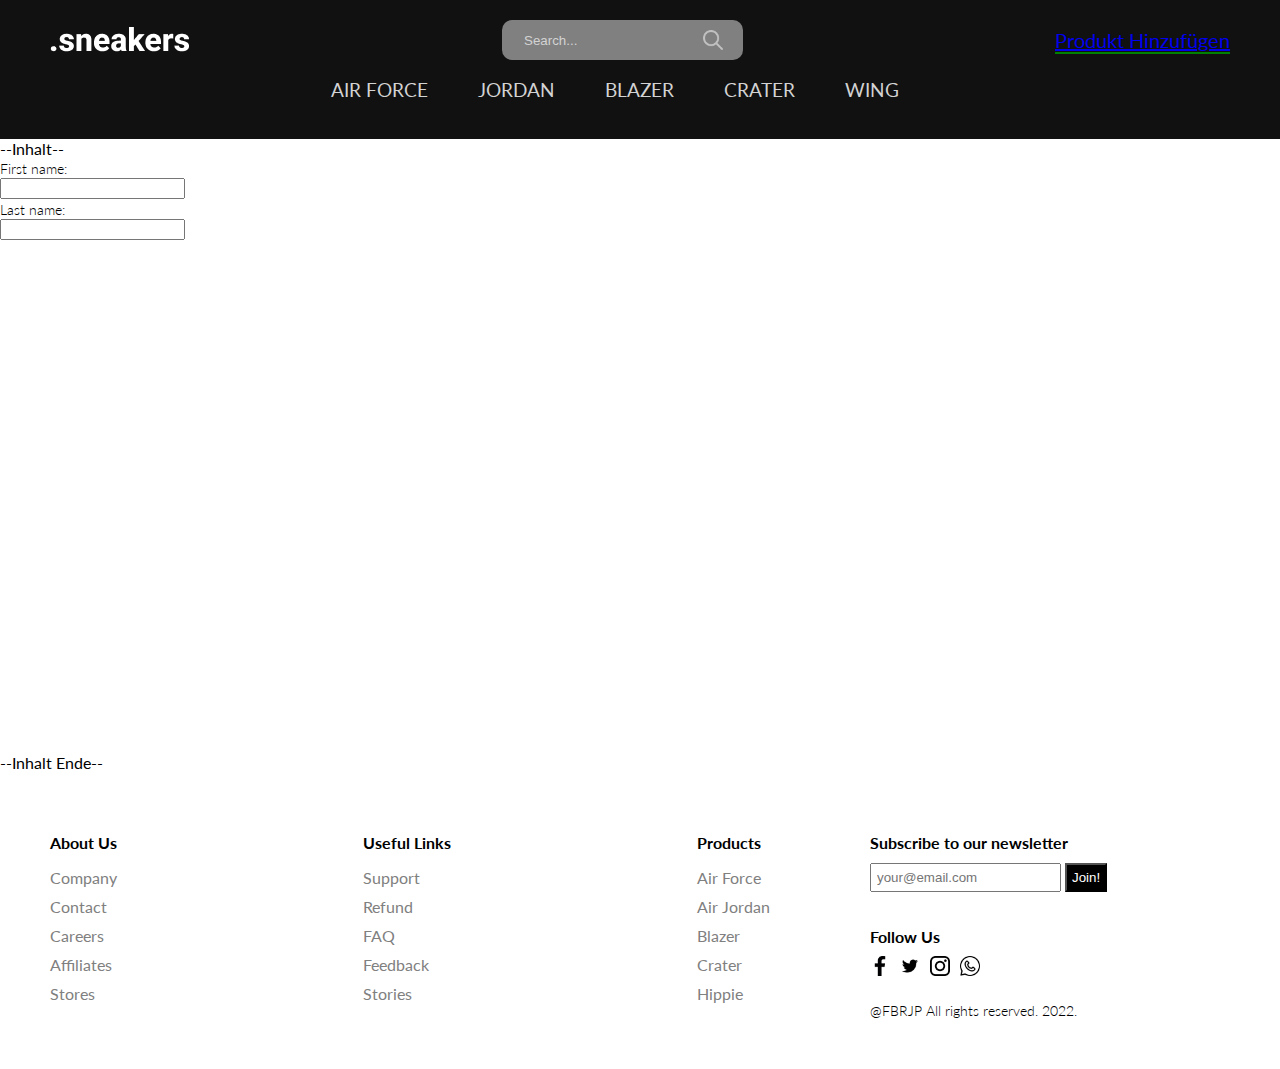
==== addArtikel.html @ 5dade411 "update Home Button" ====
<!DOCTYPE html>
<html>
<head>
    <meta charset="UTF-8">
    <meta http-equiv="X-UA-Compatible" content="IE=edge">
    <meta name="viewport" content="width=device-width, initial-scale=1.0">
    <link
        href="https://fonts.googleapis.com/css2?family=Lato:ital,wght@0,100;0,300;0,400;0,700;0,900;1,100;1,300;1,400;1,700;1,900&display=swap"
        rel="stylesheet">
    <link rel="stylesheet" href="style.css">
    <title>Webshop</title>
</head>
<body>
<nav id="nav">
<div class="navTop">
    <div class="navItem">
        <a href="index.html">
            <a href="index.html"> <img alt="" src="./img/sneakers.png"> </a>
         </a>
    </div>
    <div class="navItem">
        <div class="search">
            <input type="text" placeholder="Search..." class="searchInput">
            <img src="./img/search.png" width="20" height="20" alt="" class="searchIcon">
        </div>
    </div>
    <div class="navItem">
        <a class="Option" href="addArtikel.html">Produkt Hinzufügen</a>
    </div>
</div>
<div class="navBottom">
    <h3 class="menuItem">AIR FORCE</h3>
    <h3 class="menuItem">JORDAN</h3>
    <h3 class="menuItem">BLAZER</h3>
    <h3 class="menuItem">CRATER</h3>
    <h3 class="menuItem">WING</h3>
</div>
</nav>
</nav>
--Inhalt--
<form>
    <label for="fname">First name:</label><br>
    <input type="text" id="fname" name="fname"><br>
    <label for="lname">Last name:</label><br>
    <input type="text" id="lname" name="lname">
</form>
<br>
<br>
<br>
<br>
<br>
<br>
<br>
<br>
<br>
<br>
<br>
<br>
<br>
<br>
<br>
<br>
<br>
<br>
<br>
<br>
<br>
<br>
<br>
<br>
<br>
<br>
<br>
--Inhalt Ende--

<footer>
    <div class="footerLeft">
        <div class="footerMenu">
            <h1 class="fMenuTitle">About Us</h1>
            <ul class="fList">
                <li class="fListItem">Company</li>
                <li class="fListItem">Contact</li>
                <li class="fListItem">Careers</li>
                <li class="fListItem">Affiliates</li>
                <li class="fListItem">Stores</li>
            </ul>
        </div>
        <div class="footerMenu">
            <h1 class="fMenuTitle">Useful Links</h1>
            <ul class="fList">
                <li class="fListItem">Support</li>
                <li class="fListItem">Refund</li>
                <li class="fListItem">FAQ</li>
                <li class="fListItem">Feedback</li>
                <li class="fListItem">Stories</li>
            </ul>
        </div>
        <div class="footerMenu">
            <h1 class="fMenuTitle">Products</h1>
            <ul class="fList">
                <li class="fListItem">Air Force</li>
                <li class="fListItem">Air Jordan</li>
                <li class="fListItem">Blazer</li>
                <li class="fListItem">Crater</li>
                <li class="fListItem">Hippie</li>
            </ul>
        </div>
    </div>
    <div class="footerRight">
        <div class="footerRightMenu">
            <h1 class="fMenuTitle">Subscribe to our newsletter</h1>
            <div class="fMail">
                <input type="text" placeholder="your@email.com" class="fInput">
                <button class="fButton">Join!</button>
            </div>
        </div>
        <div class="footerRightMenu">
            <h1 class="fMenuTitle">Follow Us</h1>
            <div class="fIcons">
                <img src="./img/facebook.png" alt="" class="fIcon">
                <img src="./img/twitter.png" alt="" class="fIcon">
                <img src="./img/instagram.png" alt="" class="fIcon">
                <img src="./img/whatsapp.png" alt="" class="fIcon">
            </div>
        </div>
        <div class="footerRightMenu">
            <span class="copyright">@FBRJP All rights reserved. 2022.</span>
        </div>
    </div>
</footer>
<script src="./app.js"></script>
</body>

</html>
---- style.css ----
html {
    scroll-behavior: smooth;
}

body {
    font-family: "Lato", sans-serif;
    padding: 0;
    margin: 0;
}

nav {
    background-color: #111;
    color: white;
    padding: 20px 50px;
}

.navTop {
    display: flex;
    align-items: center;
    justify-content: space-between;
}

.search {
    display: flex;
    align-items: center;
    background-color: gray;
    padding: 10px 20px;
    border-radius: 10px;
}

.searchInput {
    border: none;
    background-color: transparent;
}

.searchInput::placeholder {
    color: lightgray;
}

.Option{
    font-size: 20px;
    border-bottom: 2px solid green;
    cursor: pointer;
}

.navBottom {
    display: flex;
    align-items: center;
    justify-content: center;
}

.menuItem {
    margin-right: 50px;
    cursor: pointer;
    color: lightgray;
    font-weight: 400;
}

.slider {
    background: url("https://images.unsplash.com/photo-1604147495798-57beb5d6af73?ixlib=rb-1.2.1&ixid=MnwxMjA3fDB8MHxwaG90by1wYWdlfHx8fGVufDB8fHx8&auto=format&fit=crop&w=2370&q=80");
    clip-path: polygon(0 0, 100% 0, 100% 100%, 0 85%);
    overflow: hidden;
}

.sliderWrapper {
    display: flex;
    width: 500vw;
    transition: all 1.5s ease-in-out;
}

.sliderItem {
    width: 100vw;
    display: flex;
    align-items: center;
    justify-content: center;
    position: relative;
}

.sliderBg {
    width: 750px;
    height: 750px;
    border-radius: 50%;
    position: absolute;
  }

.sliderImg {
    z-index: 1;
}

.sliderTitle {
    position: absolute;
    top: 10%;
    right: 10%;
    font-size: 60px;
    font-weight: 900;
    text-align: center;
    color: white;
    z-index: 1;
}

.sliderPrice {
    position: absolute;
    top: 10%;
    left: 10%;
    font-size: 60px;
    font-weight: 300;
    text-align: center;
    color: white;
    border: 1px solid gray;
    z-index: 1;
}

.buyButton {
    position: absolute;
    top: 50%;
    right: 10%;
    font-size: 30px;
    font-weight: 900;
    color: white;
    border: 1px solid gray;
    background-color: black;
    z-index: 1;
    cursor: pointer;
  }

.buyButton:hover {
    background-color: white;
    color: black;
  }

.sliderItem:nth-child(1) .sliderBg {
    background-color: #369e62;
}

.sliderItem:nth-child(2) .sliderBg {
    background-color: rebeccapurple;
}
.sliderItem:nth-child(3) .sliderBg {
    background-color: teal;
}
.sliderItem:nth-child(4) .sliderBg {
    background-color: cornflowerblue;
}

.sliderItem:nth-child(5) .sliderBg {
    background-color: gold;
}

.sliderItem:nth-child(1) .sliderPrice {
    color: #369e62;
}
.sliderItem:nth-child(2) .sliderPrice {
    color: white;
}
.sliderItem:nth-child(3) .sliderPrice {
    color: teal;
}
.sliderItem:nth-child(4) .sliderPrice {
    color: cornflowerblue;
}
.sliderItem:nth-child(5) .sliderPrice {
    color: gold;
}

.features {
    display: flex;
    align-items: center;
    justify-content: space-between;
    padding: 50px;
  }
  
  .feature {
    display: flex;
    flex-direction: column;
    align-items: center;
    text-align: center;
  }
  
  .featureIcon {
    width: 50px;
    height: 50px;
  }
  
  .featureTitle {
    font-size: 20px;
    font-weight: 600;
    margin: 20px;
  }
  
  .featureDesc {
    color: gray;
    width: 50%;
    height: 100px;
  }
  
  .product {
    height: 100vh;
    background-color: whitesmoke;
    position: relative;
    clip-path: polygon(0 15%, 100% 0, 100% 100%, 0% 100%);
  }
  
  .payment {
    width: 500px;
    height: 500px;
    background-color: white;
    position: absolute;
    top: 0;
    bottom: 0;
    left: 0;
    right: 0;
    margin: auto;
    padding: 10px 50px;
    display: none;
    flex-direction: column;
    -webkit-box-shadow: 0px 0px 13px 2px rgba(0, 0, 0, 0.3);
    box-shadow: 0px 0px 13px 2px rgba(0, 0, 0, 0.3);
  }
  
  .payTitle {
    font-size: 20px;
    color: lightgray;
  }
  
  label {
    font-size: 14px;
    font-weight: 300;
  }
  
  .payInput {
    padding: 10px;
    margin: 10px 0px;
    border: none;
    border-bottom: 1px solid gray;
  }
  
  .payInput::placeholder {
    color: rgb(163, 163, 163);
  }
  
  .cardIcons {
    display: flex;
  }
  
  .cardIcon {
    margin-right: 10px;
  }
  
  .cardInfo {
    display: flex;
    justify-content: space-between;
  }
  
  .sm {
    width: 30%;
  }
  
  .payButton {
    position: absolute;
    height: 40px;
    bottom: -40;
    width: 100%;
    left: 0;
    -webkit-box-shadow: 0px 0px 13px 2px rgba(0, 0, 0, 0.3);
    box-shadow: 0px 0px 13px 2px rgba(0, 0, 0, 0.3);
    background-color: #369e62;
    color: white;
    border: none;
    cursor: pointer;
  }
  
  .close {
    width: 20px;
    height: 20px;
    position: absolute;
    background-color: gray;
    color: white;
    top: 10px;
    right: 10px;
    display: flex;
    align-items: center;
    justify-content: center;
    cursor: pointer;
    padding: 2px;
  }
  
  .productImg {
    width: 50%;
  }
  
  .productDetails {
    position: absolute;
    top: 10%;
    right: 0;
    width: 40%;
    padding: 50px;
  }
  
  .productTitle {
    font-size: 75px;
    font-weight: 900;
  }
  
  .productDesc {
    font-style: 24px;
    color: gray;
  }
  
  .colors,
  .sizes {
    display: flex;
    margin-bottom: 20px;
  }
  
  .color {
    width: 32px;
    height: 32px;
    border-radius: 5px;
    background-color: black;
    margin-right: 10px;
    cursor: pointer;
  }
  
  .color:last-child {
    background-color: darkblue;
  }
  
  .size {
    padding: 5px 20px;
    border: 1px solid black;
    margin-right: 10px;
    cursor: pointer;
    font-size: 20px;
  }
  
  .productButton {
    float: right;
    padding: 10px 20px;
    background-color: black;
    color: white;
    font-weight: 600;
    cursor: pointer;
  }
  
  .productButton:hover {
    background-color: white;
    color: black;
  }
  
  .gallery {
    padding: 50px;
    display: flex;
  }
  
  .galleryItem {
    flex: 1;
    padding: 50px;
  }
  
  .galleryImg {
    width: 100%;
  }
  
  .newSeason {
    display: flex;
  }
  
  .nsItem {
    flex: 1;
    background-color: black;
    color: white;
    display: flex;
    flex-direction: column;
    align-items: center;
    justify-content: center;
    text-align: center;
  }
  
  .nsImg {
    width: 100%;
    height: 500px;
  }
  
  .nsTitle {
    font-size: 40px;
  }
  
  .nsButton {
    padding: 15px;
    font-weight: 600;
    cursor: pointer;
  }
  
  footer {
    display: flex;
  }
  
  .footerLeft {
    flex: 2;
    display: flex;
    justify-content: space-between;
    padding: 50px;
  }
  
  .fMenuTitle {
    font-size: 16px;
  }
  
  .fList {
    padding: 0;
    list-style: none;
  }
  
  .fListItem {
    margin-bottom: 10px;
    color: gray;
    cursor: pointer;
  }
  
  .footerRight {
    flex: 1;
    padding: 50px;
    display: flex;
    flex-direction: column;
    justify-content: space-between;
  }
  
  .fInput {
    padding: 5px;
  }
  
  .fButton {
    padding: 5px;
    background-color: black;
    color: white;
  }
  
  .fIcons{
    display: flex;
  }
  
  .fIcon{
    width: 20px;
    height: 20px;
    margin-right: 10px;
  }
  
  .copyright{
    font-weight: 300;
    font-size: 14px;
  }
  
  @media screen and (max-width:480px) {
    nav{
      padding: 20px;
    }
  
    .search{
      display: none;
    }
  
    .navBottom{
      flex-wrap: wrap;
    }
  
    .menuItem{
      margin: 20px;
      font-weight: 700;
      font-size: 20px;
    }
  
    .slider{
      clip-path: none;
    }
  
    .sliderImg{
      width: 90%;
    }
  
    .sliderBg{
      width: 100%;
      height: 100%;
    }
  
    .sliderTitle{
      display: none;
    }
  
    .sliderPrice{
      top: unset;
      bottom: -50;
      left: 0;
      background-color: lightgrey;
    }
  
    .buyButton{
      right: 0;
      top: 0;
    }
  
    .features{
      flex-direction: column;
    }
  
    .product{
      clip-path: none ;
      display: flex;
      flex-direction: column;
      align-items: center;
    }
  
    .productImg{
      width: 80%;
    }
  
    .productDetails{
      width: 100%;
      padding: 0;
      display: flex;
      flex-direction: column;
      align-items: center;
      text-align: center;
      position: relative;
      top: 0;
    }
  
    .productTitle{
      font-size: 50px;
      margin: 0;
    }
  
    .gallery{
      display: none;
    }
  
    .newSeason{
      flex-direction: column;
    }
  
    .nsItem:nth-child(2){
      padding: 50px;
    }
  
    footer{
      flex-direction: column;
      align-items: center;
    }
  
    .footerLeft{
      padding: 20px;
      width: 90%;
    }
  
    .footerRight{
      padding: 20px;
      width: 90%;
      align-items: center;
      background-color: whitesmoke;
    }
  
    .payment{
      width: 90%;
      padding: 20px;
    }
  }
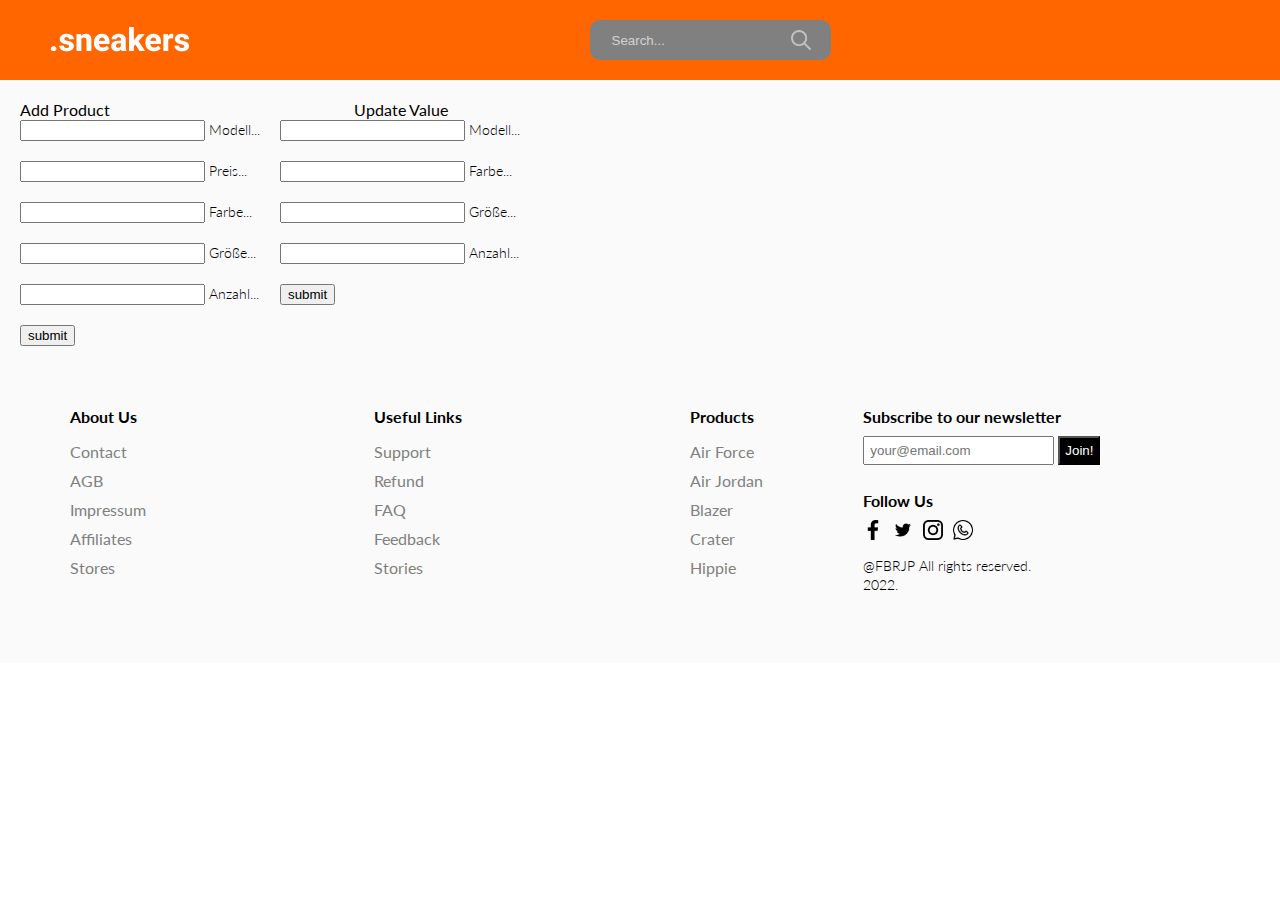
==== commit 3f27b164: "Add files via upload" ====
--- a/addArtikel.html
+++ b/addArtikel.html
@@ -8,10 +8,16 @@
         href="https://fonts.googleapis.com/css2?family=Lato:ital,wght@0,100;0,300;0,400;0,700;0,900;1,100;1,300;1,400;1,700;1,900&display=swap"
         rel="stylesheet">
     <link rel="stylesheet" href="style.css">
+    <!-- Material Design Lite -->
+    <script src="https://code.getmdl.io/1.3.0/material.min.js"></script>
+    <link rel="stylesheet" href="https://code.getmdl.io/1.3.0/material.indigo-pink.min.css">
+    <!-- Material Design icon font -->
+    <link rel="stylesheet" href="https://fonts.googleapis.com/icon?family=Material+Icons">
+
     <title>Webshop</title>
 </head>
 <body>
-<nav id="nav">
+<nav id="nav" class ="navAdd">
 <div class="navTop">
     <div class="navItem">
         <a href="index.html">
@@ -25,62 +31,76 @@
         </div>
     </div>
     <div class="navItem">
-        <a class="Option" href="addArtikel.html">Produkt Hinzufügen</a>
     </div>
 </div>
-<div class="navBottom">
-    <h3 class="menuItem">AIR FORCE</h3>
-    <h3 class="menuItem">JORDAN</h3>
-    <h3 class="menuItem">BLAZER</h3>
-    <h3 class="menuItem">CRATER</h3>
-    <h3 class="menuItem">WING</h3>
+</nav>
+
+<div class="formBody">
+    <div class="ueschrift">
+        <span>Add Product</span>
+        <span>Update Value</span>
+    </div>
+    <div style="display:flex">
+        <form action="insertDB.php" method="post"  style="justify-content:space-between">
+            <div class="mdl-textfield mdl-js-textfield">
+                <input class="mdl-textfield__input" type="text" id="fname" name="fname">
+                <label class="mdl-textfield__label" for="fname" >Modell...</label>
+            </div><br>
+            <div class="mdl-textfield mdl-js-textfield">
+                <input class="mdl-textfield__input" type="text" id="fpreis" name="fpreis">
+                <label class="mdl-textfield__label" for="fpreis">Preis...</label>
+            </div><br>
+            <div class="mdl-textfield mdl-js-textfield">
+                <input class="mdl-textfield__input" type="text" id="ffarbe" name="ffarbe">
+                <label class="mdl-textfield__label" for="ffarbe">Farbe...</label>
+            </div><br>
+            <div class="mdl-textfield mdl-js-textfield">
+                <input class="mdl-textfield__input" type="text" id="fgroeße" name="fgroeße">
+                <label class="mdl-textfield__label" for="fgroeße">Größe...</label>
+            </div><br>
+            <div class="mdl-textfield mdl-js-textfield">
+                <input class="mdl-textfield__input" type="text" id="fanzahl" name="fanzahl">
+                <label class="mdl-textfield__label" for="fanzahl">Anzahl...</label>
+            </div><br>
+            <div>
+                <input type="submit" name="submit" value="submit">
+            </div>
+        </form>
+
+    <div style="padding: 0px 20px">
+        <form action="updateDB.php" method="post" >
+            <div class="mdl-textfield mdl-js-textfield">
+                <input class="mdl-textfield__input" type="text" id="fname" name="fname">
+                <label class="mdl-textfield__label" for="fname" >Modell...</label>
+            </div><br>
+            <div class="mdl-textfield mdl-js-textfield">
+                <input class="mdl-textfield__input" type="text" id="ffarbe" name="ffarbe">
+                <label class="mdl-textfield__label" for="ffarbe">Farbe...</label>
+            </div><br>
+            <div class="mdl-textfield mdl-js-textfield">
+                <input class="mdl-textfield__input" type="text" id="fgroeße" name="fgroeße">
+                <label class="mdl-textfield__label" for="fgroeße">Größe...</label>
+            </div><br>
+            <div class="mdl-textfield mdl-js-textfield">
+                <input class="mdl-textfield__input" type="text" id="fanzahl" name="fanzahl">
+                <label class="mdl-textfield__label" for="fanzahl">Anzahl...</label>
+            </div><br>
+            <div>
+                <input type="submit" name="submit" value="submit">
+            </div>
+        </form>
+    </div>
 </div>
-</nav>
-</nav>
---Inhalt--
-<form>
-    <label for="fname">First name:</label><br>
-    <input type="text" id="fname" name="fname"><br>
-    <label for="lname">Last name:</label><br>
-    <input type="text" id="lname" name="lname">
-</form>
-<br>
-<br>
-<br>
-<br>
-<br>
-<br>
-<br>
-<br>
-<br>
-<br>
-<br>
-<br>
-<br>
-<br>
-<br>
-<br>
-<br>
-<br>
-<br>
-<br>
-<br>
-<br>
-<br>
-<br>
-<br>
-<br>
-<br>
---Inhalt Ende--
+
 
 <footer>
     <div class="footerLeft">
         <div class="footerMenu">
             <h1 class="fMenuTitle">About Us</h1>
             <ul class="fList">
-                <li class="fListItem">Company</li>
-                <li class="fListItem">Contact</li>
-                <li class="fListItem">Careers</li>
+                <li onclick="location.href='Kontakt.html';"class="fListItem">Contact</li>
+                <li onclick="location.href='AGB.html';"class="fListItem">AGB</li>
+                <li onclick="location.href='Impressum.html';"class="fListItem">Impressum</li>
                 <li class="fListItem">Affiliates</li>
                 <li class="fListItem">Stores</li>
             </ul>
@@ -129,6 +149,7 @@
     </div>
 </footer>
 <script src="./app.js"></script>
+
 </body>
 
 </html>--- a/style.css
+++ b/style.css
@@ -12,6 +12,29 @@
     background-color: #111;
     color: white;
     padding: 20px 50px;
+}
+
+span{
+  margin-right: 240px;
+}
+
+.navHome{
+  background-color: #111;
+  color: white;
+  padding: 20px 50px;
+
+}
+.navAdd{
+  background-color: rgb(255, 102, 0);
+  color: white;
+  padding: 20px 50px;
+
+}
+.navPro{
+  background-color: rgba(3, 175, 109, 0.76);
+  color: white;
+  padding: 20px 50px;
+
 }
 
 .navTop {
@@ -216,6 +239,22 @@
     -webkit-box-shadow: 0px 0px 13px 2px rgba(0, 0, 0, 0.3);
     box-shadow: 0px 0px 13px 2px rgba(0, 0, 0, 0.3);
   }
+  .login {
+    width: 500px;
+    height: 500px;
+    background-color: white;
+    position: absolute;
+    top: 0;
+    bottom: 0;
+    left: 0;
+    right: 0;
+    margin: auto;
+    padding: 10px 50px;
+    display: none;
+    flex-direction: column;
+    -webkit-box-shadow: 0px 0px 13px 2px rgba(0, 0, 0, 0.3);
+    box-shadow: 0px 0px 13px 2px rgba(0, 0, 0, 0.3);
+  }
   
   .payTitle {
     font-size: 20px;
@@ -283,6 +322,20 @@
     cursor: pointer;
     padding: 2px;
   }
+  .loginclose {
+    width: 20px;
+    height: 20px;
+    position: absolute;
+    background-color: gray;
+    color: white;
+    top: 10px;
+    right: 10px;
+    display: flex;
+    align-items: center;
+    justify-content: center;
+    cursor: pointer;
+    padding: 2px;
+  }
   
   .productImg {
     width: 50%;
@@ -340,8 +393,34 @@
     color: white;
     font-weight: 600;
     cursor: pointer;
-  }
-  
+  } 
+  .loginButton {
+    float: right;
+    padding: 10px 20px;
+    background-color: black;
+    color: white;
+    font-weight: 600;
+    cursor: pointer;
+  }
+  
+  .addButton {
+    float: right;
+    padding: 10px 20px;
+    background-color: rgb(255, 102, 0);
+    color: white;
+    font-weight: 600;
+    cursor: pointer;
+    text-decoration:none;
+  }
+  .showProductsButton {
+    float: right;
+    padding: 10px 20px;
+    background-color: rgba(3, 175, 109, 0.76);
+    color: white;
+    font-weight: 600;
+    cursor: pointer;
+  }
+
   .productButton:hover {
     background-color: white;
     color: black;
@@ -562,4 +641,14 @@
       width: 90%;
       padding: 20px;
     }
+    .login{
+      width: 90%;
+      padding: 20px;
+    }
+  }
+
+  .formBody {
+    padding: 20px;
+    background: #fafafa;
+    position: relative;
   }